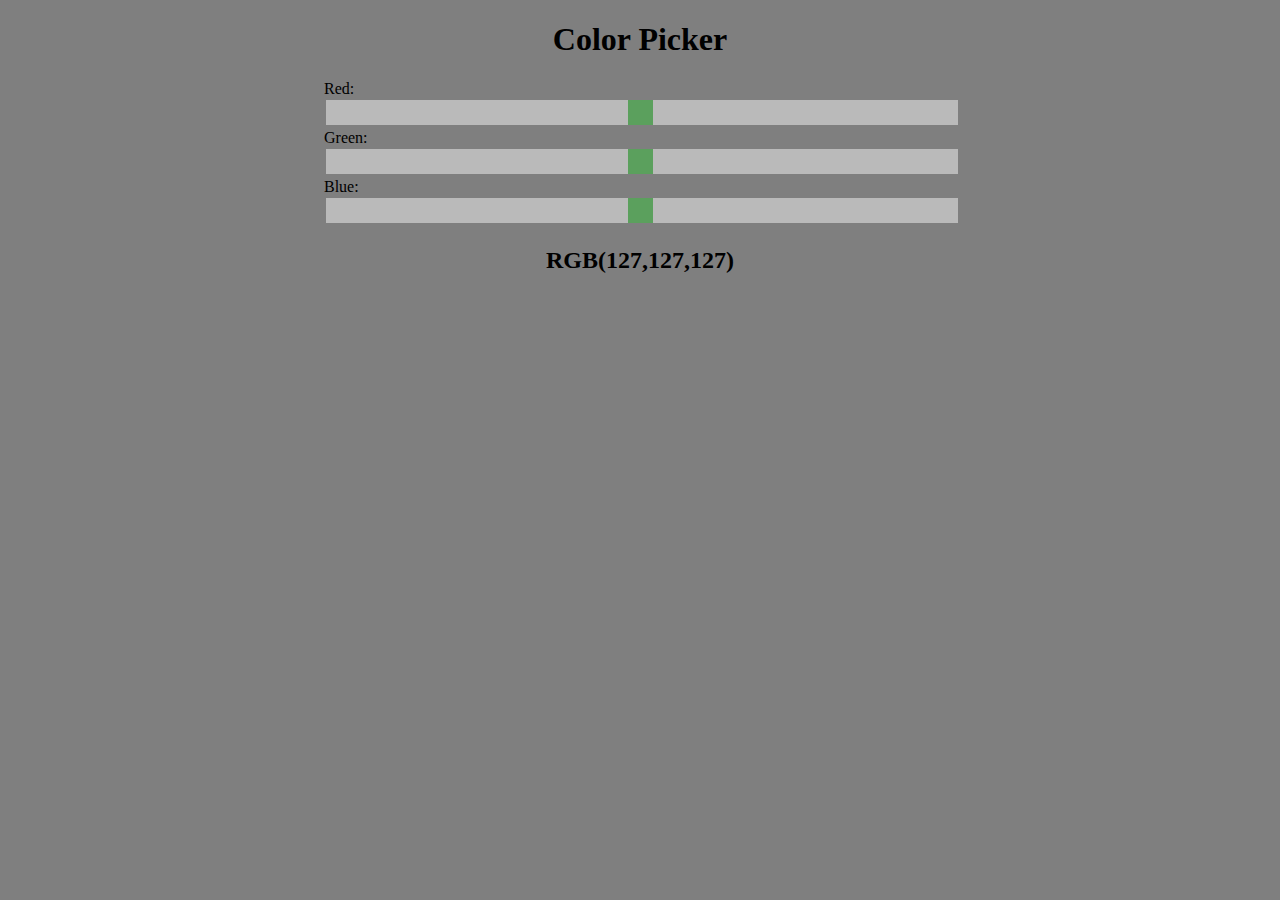
==== app/src/main/web/index.html @ 421a702d "added html css and js for colorpicker and embedded servlet" ====
<!DOCTYPE html>
<html>

<head>

<meta charset="UTF-8">
<link href="stylesheet.css" rel="stylesheet"></link>


</head>

<body id="page">
<h1>Color Picker</h1>
<h1 id="demo"></h1>
<div class="slidecontainer">Red:
  <input type="range" min="0" max="255" value="127" class="slider" id="myRangeR">
</div>
<div class="slidecontainer">Green:
  <input type="range" min="0" max="255" value="127" class="slider" id="myRangeG">
</div>
<div class="slidecontainer">Blue:
  <input type="range" min="0" max="255" value="127" class="slider" id="myRangeB">
</div>
<h2 id="rgb"></h2>


</body>
<script src="index.js"></script>

</html>
---- app/src/main/web/stylesheet.css ----
h1,h2{
    text-align: center;
}
.slidecontainer {
    display: block;
    margin-left: auto;
    margin-right: auto;
    width: 50%; /* Width of the outside container */
  }
  
  /* The slider itself */
  .slider {
    -webkit-appearance: none;  /* Override default CSS styles */
    appearance: none;
    width: 100%; /* Full-width */
    height: 25px; /* Specified height */
    background: #d3d3d3; /* Grey background */
    outline: none; /* Remove outline */
    opacity: 0.7; /* Set transparency (for mouse-over effects on hover) */
    -webkit-transition: .2s; /* 0.2 seconds transition on hover */
    transition: opacity .2s;
  }
  
  /* Mouse-over effects */
  .slider:hover {
    opacity: 1; /* Fully shown on mouse-over */
  }
  
  /* The slider handle (use -webkit- (Chrome, Opera, Safari, Edge) and -moz- (Firefox) to override default look) */
  .slider::-webkit-slider-thumb {
    -webkit-appearance: none; /* Override default look */
    appearance: none;
    width: 25px; /* Set a specific slider handle width */
    height: 25px; /* Slider handle height */
    background: #4CAF50; /* Green background */
    cursor: pointer; /* Cursor on hover */
  }
  
  .slider::-moz-range-thumb {
    width: 25px; /* Set a specific slider handle width */
    height: 25px; /* Slider handle height */
    background: #4CAF50; /* Green background */
    cursor: pointer; /* Cursor on hover */
  }
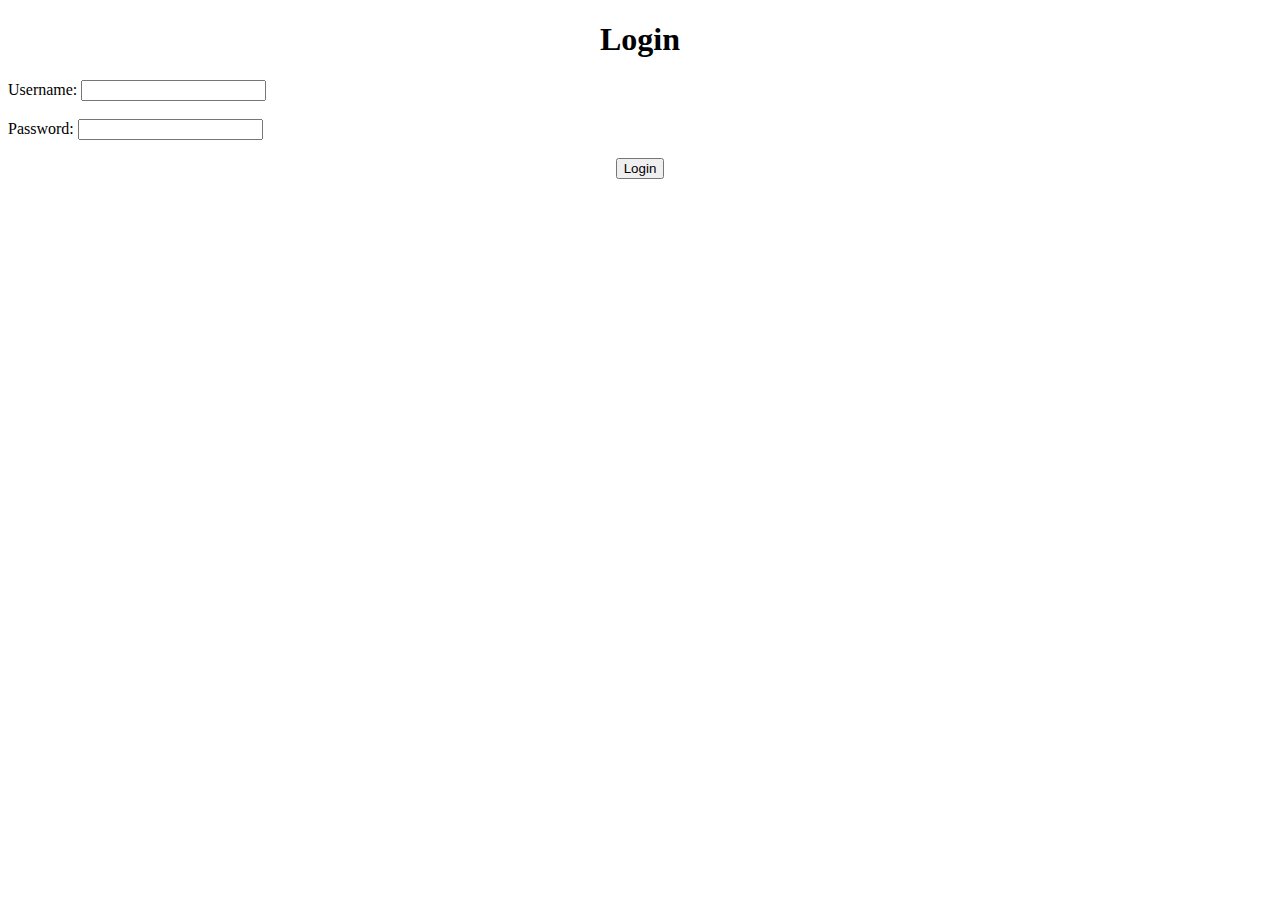
==== commit feef0ae1: "Added login feature" ====
--- a/app/src/main/web/index.html
+++ b/app/src/main/web/index.html
@@ -6,26 +6,18 @@
 <meta charset="UTF-8">
 <link href="stylesheet.css" rel="stylesheet"></link>
 
-
 </head>
 
-<body id="page">
-<h1>Color Picker</h1>
-<h1 id="demo"></h1>
-<div class="slidecontainer">Red:
-  <input type="range" min="0" max="255" value="127" class="slider" id="myRangeR">
-</div>
-<div class="slidecontainer">Green:
-  <input type="range" min="0" max="255" value="127" class="slider" id="myRangeG">
-</div>
-<div class="slidecontainer">Blue:
-  <input type="range" min="0" max="255" value="127" class="slider" id="myRangeB">
-</div>
-<h2 id="rgb"></h2>
+<body>
+<h1>Login</h1>
 
+<form action="login" method="POST">
+  Username: <input type="text" name="user"/><br><br>
+  Password:  <input type="password" name="pass"/><br><br>
+  <button type="submit">Login</button>
+</form>
+</body>
 
-</body>
-<script src="index.js"></script>
 
 </html>
 
--- a/app/src/main/web/stylesheet.css
+++ b/app/src/main/web/stylesheet.css
@@ -1,5 +1,10 @@
-h1,h2{
+h1,h3{
     text-align: center;
+}
+button{
+    display: block;
+    margin-left: auto;
+    margin-right: auto;
 }
 .slidecontainer {
     display: block;
